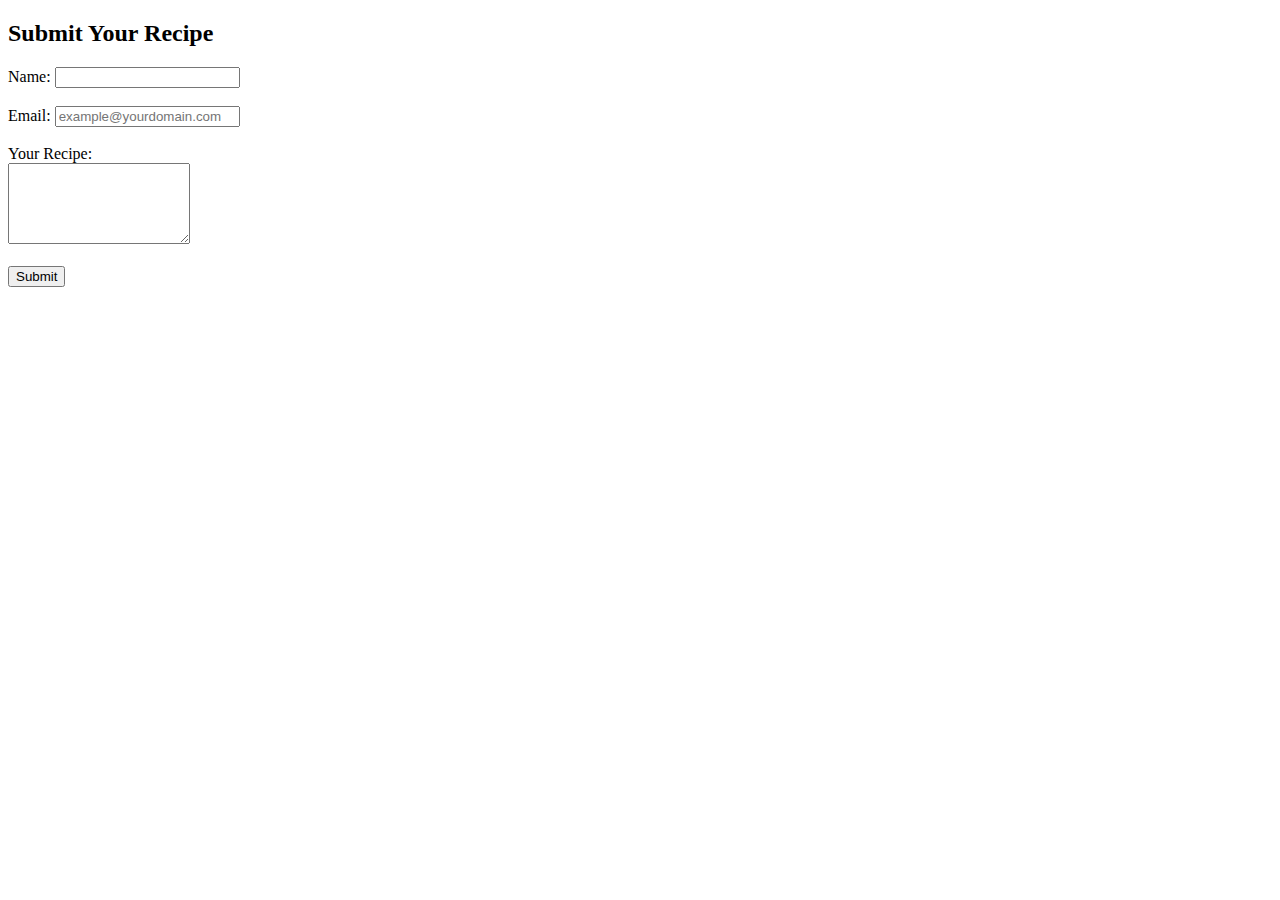
==== feedback.html @ e7a35cfa "Add files via upload" ====
<!DOCTYPE html>
<html lang="en">
<head>
    <meta charset="UTF-8">
    <meta name="viewport" content="width=device-width, initial-scale=1.0">
    <title>Submit a Recipe</title>
    <link rel="stylesheet" href="" type="text/css">
</head>
<body>
    <h2>Submit Your Recipe</h2>
    <form action="./submit.php" method="POST">
        <label for="name">Name:</label>
        <input type="text" id="name" name="name" required><br><br>
        
        <label for="email">Email:</label>
        <input type="email" placeholder="example@yourdomain.com" id="email" name="email" required><br><br>
        
        <label for="recipe">Your Recipe:</label><br>
        <textarea id="recipe" name="recipe" rows="5" required></textarea><br><br>

        <button type="submit">Submit</button>
    </form>
</body>
</html>
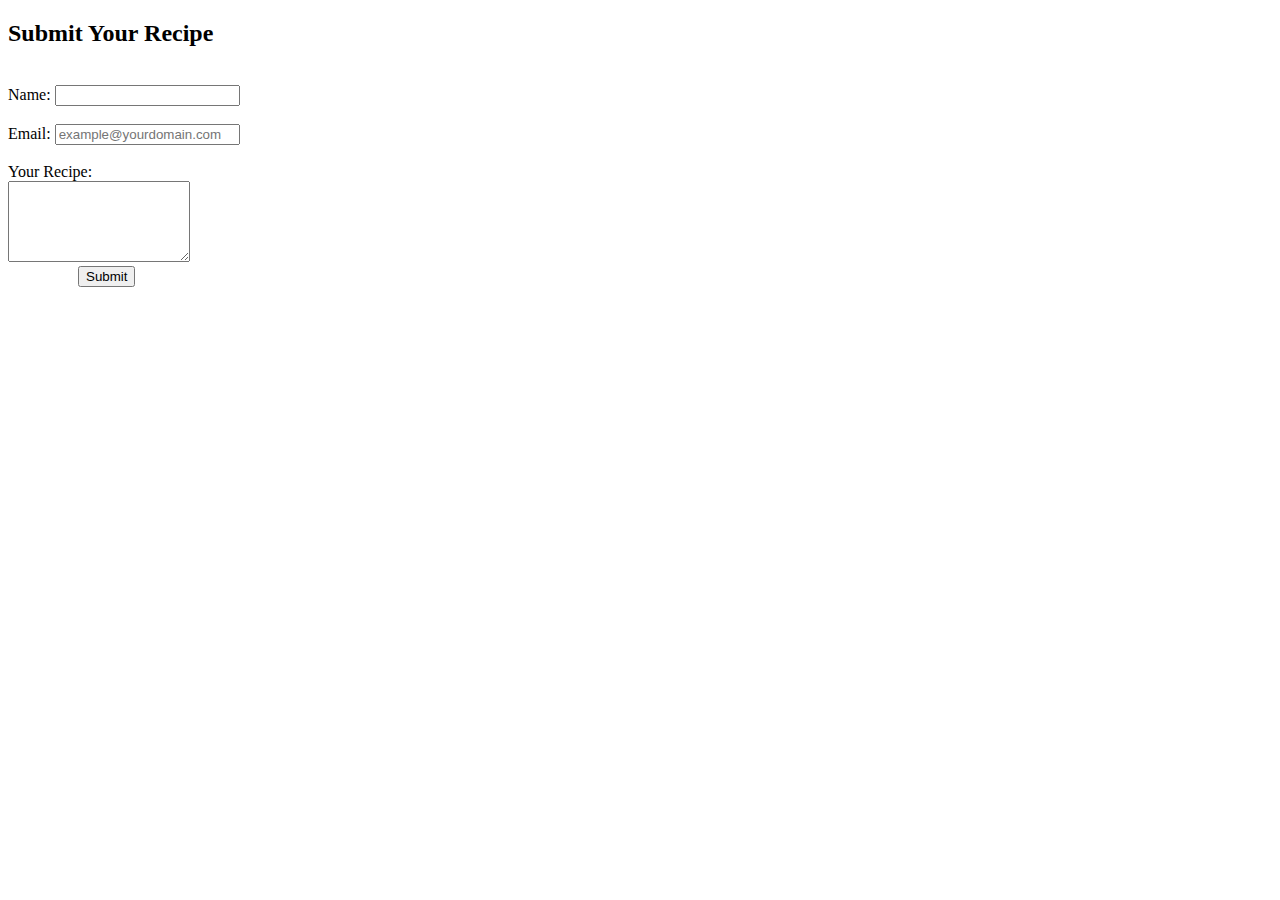
==== commit d0c3a8f2: "Update feedback.html" ====
--- a/feedback.html
+++ b/feedback.html
@@ -4,21 +4,28 @@
     <meta charset="UTF-8">
     <meta name="viewport" content="width=device-width, initial-scale=1.0">
     <title>Submit a Recipe</title>
-    <link rel="stylesheet" href="" type="text/css">
+    <link rel="stylesheet" href="./Css/feedback.css" type="text/css">
 </head>
 <body>
-    <h2>Submit Your Recipe</h2>
-    <form action="./submit.php" method="POST">
-        <label for="name">Name:</label>
-        <input type="text" id="name" name="name" required><br><br>
-        
-        <label for="email">Email:</label>
-        <input type="email" placeholder="example@yourdomain.com" id="email" name="email" required><br><br>
-        
-        <label for="recipe">Your Recipe:</label><br>
-        <textarea id="recipe" name="recipe" rows="5" required></textarea><br><br>
+    <div class="feedbackpage">
 
-        <button type="submit">Submit</button>
-    </form>
+        <div id="addpd">
+
+            <form action="./submit.php" method="POST">
+                <h2>Submit Your Recipe</h2><br>
+
+                <label for="name">Name:</label>
+                <input type="text" id="name" name="name" required><br><br>
+                
+                <label for="email">Email:</label>
+                <input type="email" placeholder="example@yourdomain.com" id="email" name="email" required><br><br>
+                
+                <label for="recipe">Your Recipe:</label><br>
+                <textarea id="recipe" name="recipe" rows="5" required></textarea><br>
+
+                <button type="submit" style="margin-left: 70px;">Submit</button>
+            </form>
+        </div>
+    </div>
 </body>
 </html>
